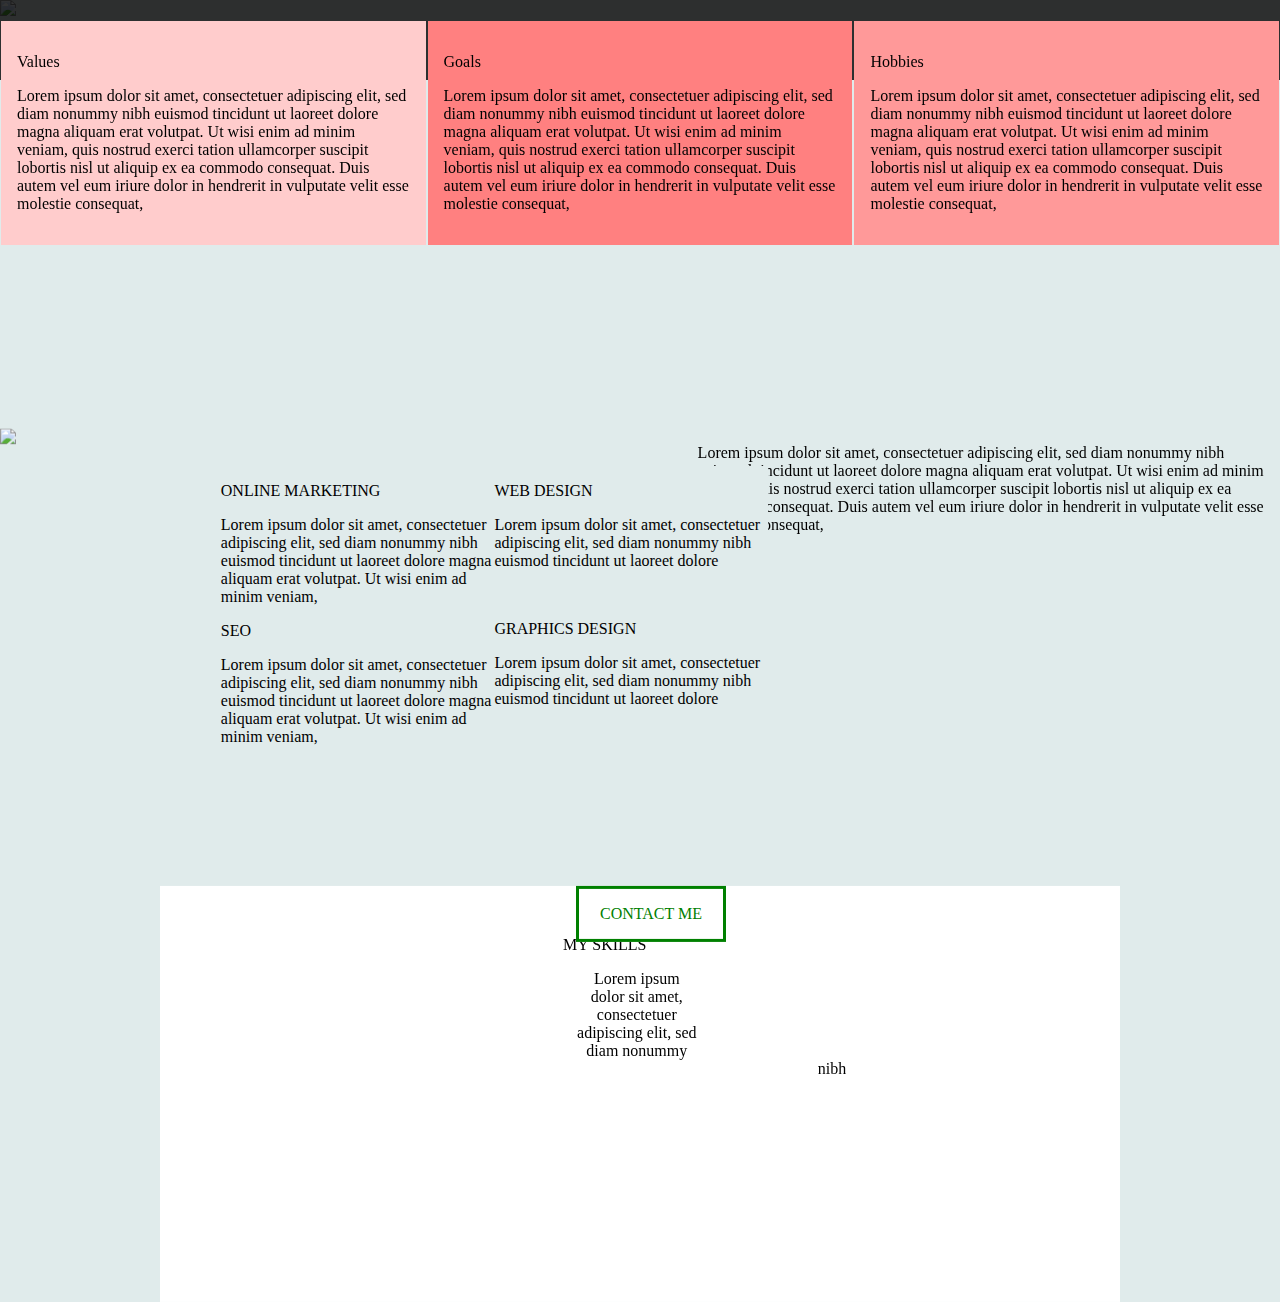
==== indes.html @ ed081b15 "saturday afternoon" ====
<!doctype html>
<html lang="en">
<head>
	<meta charset="UTF-8">
	<title>Document</title>
	<link rel="stylesheet" href="path/to/font-awesome/css/font-awesome.min.css">
 
    <link rel="stylesheet" href="../css/style.css">
    
    <link rel="stylesheet" href="https://maxcdn.bootstrapcdn.com/font-awesome/4.5.0/css/font-awesome.min.css">
    
</head>
<body>
	<body>
    
     <!--COMMENCE HEADER HERE-->
    
    <header>
        
        <!--***COMMENCE MENU BAR HERE***-->
        <div class='menu-bar'>
        <span>
            <h4>
                
            </h4>
        </span>
        
        <span id='temp'>
            
            
        </span>
        
        <span id='search'>
            <i class="fa fa-search" aria-hiden="true"></i>
            
        </span>
        <span id='menu'>
            <i class="fa fa-bars" aria-hidden="true"></i>
            
        </span>
    </div>
    
    <!--***COMMENCE BACKGROUND IMAGE***-->
    
        <div class='background-image'>
            <img src="http://i.imgur.com/BnPcdJ8.jpg">
        </div>  
    
        <div id='welcome'> 
            <p>
                <div id='city'>DEVELOPING & ENGINEERING
                    WEB DESIGNING 
                </div>
            </p>
            <P>
                <h1>
                   AAY PRODUCTION READY 
                </h1>
            </P>
        </div>
        </header>
        
        <!--***CONCLUDE HEADER***-->
        <section class='box'>
        <div class='one first'>
            
            <p>
               Values
            </p>
            <p>
               Lorem ipsum dolor sit amet, consectetuer adipiscing elit,
               sed diam nonummy nibh euismod tincidunt ut laoreet dolore
               magna aliquam erat volutpat. Ut wisi enim ad minim veniam,
               quis nostrud exerci tation ullamcorper suscipit lobortis nisl
               ut aliquip ex ea commodo consequat. Duis autem vel eum iriure
               dolor in hendrerit in vulputate velit esse molestie consequat,
            </p>
               
        </div>
        <div class='one second'>
            <p>
               Goals 
            </p> 
            <p>
                Lorem ipsum dolor sit amet, consectetuer adipiscing elit,
                sed diam nonummy nibh euismod tincidunt ut laoreet dolore
                magna aliquam erat volutpat. Ut wisi enim ad minim veniam,
                quis nostrud exerci tation ullamcorper suscipit lobortis nisl
                ut aliquip ex ea commodo consequat. Duis autem vel eum iriure
                dolor in hendrerit in vulputate velit esse molestie consequat,
                
            </p>
            
        </div>
        <div class='one third'>
            <p>
                Hobbies
            </p>
            <p>
                Lorem ipsum dolor sit amet, consectetuer adipiscing elit,
                sed diam nonummy nibh euismod tincidunt ut laoreet dolore
                magna aliquam erat volutpat. Ut wisi enim ad minim veniam,
                quis nostrud exerci tation ullamcorper suscipit lobortis nisl
                ut aliquip ex ea commodo consequat. Duis autem vel eum iriure
                dolor in hendrerit in vulputate velit esse molestie consequat,
                
            </p>
            
        </div>

    </section>
    
    <!--***END FIRST SET***-->
    
    <!--***COMMENCE MIDDLE PIC ELEMENT****-->
    
    <main>
        <span id='yoda'>
                <img src="http://i.imgur.com/jp4rdvl.jpg"></img>    
        </span>
        
        <section class='center-image-element'>
      
        <div class='top-main-text'>
            <p>
                Lorem ipsum dolor sit amet, consectetuer adipiscing elit,
                sed diam nonummy nibh euismod tincidunt ut laoreet dolore
                magna aliquam erat volutpat. Ut wisi enim ad minim veniam,
                quis nostrud exerci tation ullamcorper suscipit lobortis nisl
                ut aliquip ex ea commodo consequat. Duis autem vel eum iriure
                dolor in hendrerit in vulputate velit esse molestie consequat,
            </p>
        </div>
        <div class='web-graphic-design-text'>
            <span id='wed-design-graphic-design'>
            <p>
                WEB DESIGN
            </p>
            <p>
                Lorem ipsum dolor sit amet, consectetuer adipiscing elit,
                sed diam nonummy nibh euismod tincidunt ut laoreet dolore
              
            </p>
            <br>
            <p>
                GRAPHICS DESIGN
            </p>
            <p>
                Lorem ipsum dolor sit amet, consectetuer adipiscing elit,
                sed diam nonummy nibh euismod tincidunt ut laoreet dolore
            </p>
            </span>
            <span id='online-marketing-seo'>
            <p>
                ONLINE MARKETING 
            </p>
            <p>
                Lorem ipsum dolor sit amet, consectetuer adipiscing elit,
                sed diam nonummy nibh euismod tincidunt ut laoreet dolore
                magna aliquam erat volutpat. Ut wisi enim ad minim veniam,
            </p>
            <p>
                SEO
            </p>
            <p>
                Lorem ipsum dolor sit amet, consectetuer adipiscing elit,
                sed diam nonummy nibh euismod tincidunt ut laoreet dolore
                magna aliquam erat volutpat. Ut wisi enim ad minim veniam,
            </p>
            </span>
        </div>
        <article id='my-skills'>
            <span id='my-skills-text'>
                <p>
                    MY SKILLS
                </p>
                <p>
                    Lorem ipsum dolor sit amet, consectetuer adipiscing elit,
                    sed diam nonummy nibh 
                </p>
                <p>
            </span>
                <span id='button'>
                    CONTACT ME
                </span>
            </p>
        </article>
        
        </section>
        
    </main>
    
    <!--***COMMENCE SECOND SET OF 4***-->
    
    <!--<div class='box'>-->
    <!--    <div class='one first'>-->
    <!--        <p>-->
    <!--            ALERT-->
    <!--        </p>-->
    <!--        <p>-->
    <!--           DROUGHT RESTRICTIONS &#8211; WATERING CONDITION  -->
    <!--        </p>-->
    <!--         <p>-->
    <!--           READ MORE-->
    <!--        </p>-->
    <!--    </div>-->
    <!--    <div class='one second'>-->
    <!--        <p>-->
    <!--           ALERT-->
    <!--        </p> -->
    <!--        <p>-->
    <!--           DROUGHT RESTRICTIONS &#8211; WATERING CONDITION  -->
    <!--        </p>-->
    <!--        <p>-->
    <!--           READ MORE-->
    <!--        </p>-->
    <!--    </div>-->
    <!--    <div class='one third'>-->
    <!--        <p>-->
    <!--            ALERT-->
    <!--        </p>-->
    <!--        <p>-->
    <!--           DROUGHT RESTRICTIONS &#8211; WATERING CONDITION  -->
    <!--        </p>-->
    <!--        <p>-->
    <!--           READ MORE-->
    <!--        </p>-->
    <!--    </div>-->
    <!--    <div class='one last fourth '>-->
    <!--        <p>-->
    <!--            ALERT-->
    <!--        </p>-->
    <!--        <p>-->
    <!--           DROUGHT RESTRICTIONS &#8211; WATERING CONDITION  -->
    <!--        </p>-->
    <!--        <p>-->
    <!--           READ MORE-->
    <!--        </p>-->
    <!--    </div>-->
    <!--</div>-->
        
        
</body>
</html>
---- css/style.css ----
/****BUSINESS STYLES****/

html,body{
    
    margin:0 auto;
    width:100%;

}

body{
    
    /*background-color:rgb(82, 86, 89);*/
    margin:0 auto;
    width:100%;
    display:block;
    font-family:'avenir light';
    background-color:#e0ebeb;
    
}

#visitor-body{
    
    margin-top:4em;
    width:99.1%;
    background-color:gray;
    
}

#forecast_embed{
    
    width:2em;
    color:#fff;
}

.menu-bar{
    
    margin:0 auto;
    display:block;
    width:100%;
    height:5em;
    background-color:#000;
    opacity:0.8;
    z-index:-1;
    position:fixed;
    
}

.background-image img{
    
    margin:0 auto;
    width:100%;
    height:auto;
    display:contain;
    z-index:-2;
    position:relative;
    
    
}



h1{
    
    width:100%;
    color:#b3ff99;
    /*text-shadow:1px 1px #ffcccc;*/
    text-shadow:1px 1px #ff8080;
    transform:translateY(-7em);
    text-align:center;
    
}


/****TOP LEFT****/

h4{
   
    margin:0 auto;
    display:block;
    width:210px;
    height:3em;
    font-size:1.3em;
    float:left;
    color:#fff;
    padding:.5em;
    line-height:3em;

  /****BACKGROUND-COLOR IS PURPLE TEXT****/
  
}

.temp{
    
    margin:0 auto;
    margin-top:.5em;
    margin-left:1.2em;
    height:2.5em;
    display:block;
    float:left;
    line-height:2.8em;
    font-family:"FontAwesome";
    color:#fff;
    background-color:rgb(82, 86, 89);
    
}


.degree{
    
    padding:1px;
    font-size:.3em;
}


/****WHY DOESN'T COLOR WORK WHITE FOR FONT****/

.visitor-degree{
    
    padding:1px;
    font-size:1.3em;
    color:#fff;
    
}

.fa-sun-o{
    
    
    /*font-family:"FontAwesome" !important;*/
    padding:10px;
    width:4.1797em;
    height:5em;
    
}

/****COMMENCE-VISITOR-MAIN-SECTION****/

#vstp{
    
    margin:0 auto;
    display:block;
    width:100%;
    
}


.title-visitor{

    transform:translateY(5.14em); 
    width:100%;
    padding:1em;
    
}


.content-heading{
    
    margin:0 auto;
    transform:translateY(2em);
    font-size:1.5em;
    width:100%;
    padding:1.3em;
    background-color:blue;

}
 
#content-heading{
    
    width:90%;
    padding:.8em;
    font-size:1.2em;
    background-color:#fff;
    height:350px;
}

#content{
    
    font-size:.6em;
    
}
#city{
    
    margin:0 auto;
    display:block;
    opacity:.8;
    color:#fff;
    padding:11px;
    text-align:center;
    width:30%;
    border-radius:5px;
    box-shadow: 3px 3px 3px #888888;
    transform:translateY(-18em);
    background-color:#333300;

}
/****COMMENCE SQUARE ELEMENTS SET OF 4****/

.box{
    margin:0 auto;
    display:block;
    width:100%;
    height:auto;
    transform:translateY(-8.5em);
}

/****CLASS .ONE APPLYS TOSET-OF-8 BLOCKS****/

.one{
    
    margin:1px;
    display:inline-block;
    width:calc(92%/3);
    float:left;
    height:auto;
    padding:15px;

}

.last{
    
    float:right;
    
}

/****COMMENCE FIRST SET OF FOUR BLOCKS BACKGROUND COLOR AND PADDING****/

.first{
    
    padding:1em;
    float:left;
    background-color:#ffcccc;
}

.second{
    padding:1em;
    background-color:#ff8080;
}

.third{
    padding:1em;
    background-color:#ff9999;
    float:right;
}

/****END SET OF BOXES****/

/****COMMENCE CENTER MAIN IMAGE****/

.center-image-element{
    
    height:auto;
    display:block;
    width:100%;
    transform:translateY(4em);


}

.first-main{
    
    height:auto;
    transform:translateY(3em);
    width:calc(90%/2);
    
}

#yoda{
    
    margin:0 auto;
    float:left;
    display:inline-block;
    width:40%;
    transform:translateY(2.9em);
    
}

.top-main-text{
    
    float:right;
    width:45.5%;
    display:inline-block;
    transform:translateY(-1.1em);
    background-color:#e0ebeb;
    
}
.web-graphic-design-text{
    
    float:left;
    width:45%;
    display:block;
    transform:translateX(12em);
    background-color:#e0ebeb;
    
}
#wed-design-graphic-design{
    
    display:block;
    float:right;
    width:calc(95%/2);
     
}

#online-marketing-seo{
    
    display:block;
    float:right;
    width:calc(95%/2);
    
}

/****MY SKILLS SECTION****/

#my-skills{
    
    margin:0 auto;
    width:70%;
    padding:2em;

    display:block;
    text-align:center;
    transform:translateY(41.62em);
    background-color:#fff;
    
}

#my-skills-text{
    
transform:translateY(-11em);
display:block;
margin:0 auto;
    
    
    
}

#button{
    
    margin:0 auto;
    width:7em;
    padding:1em;
    color:green;
    border:solid 3px green;
    background-color:#fff;
    display:block;
    transform:translateY(-13em);
    float:left;

    
    
}
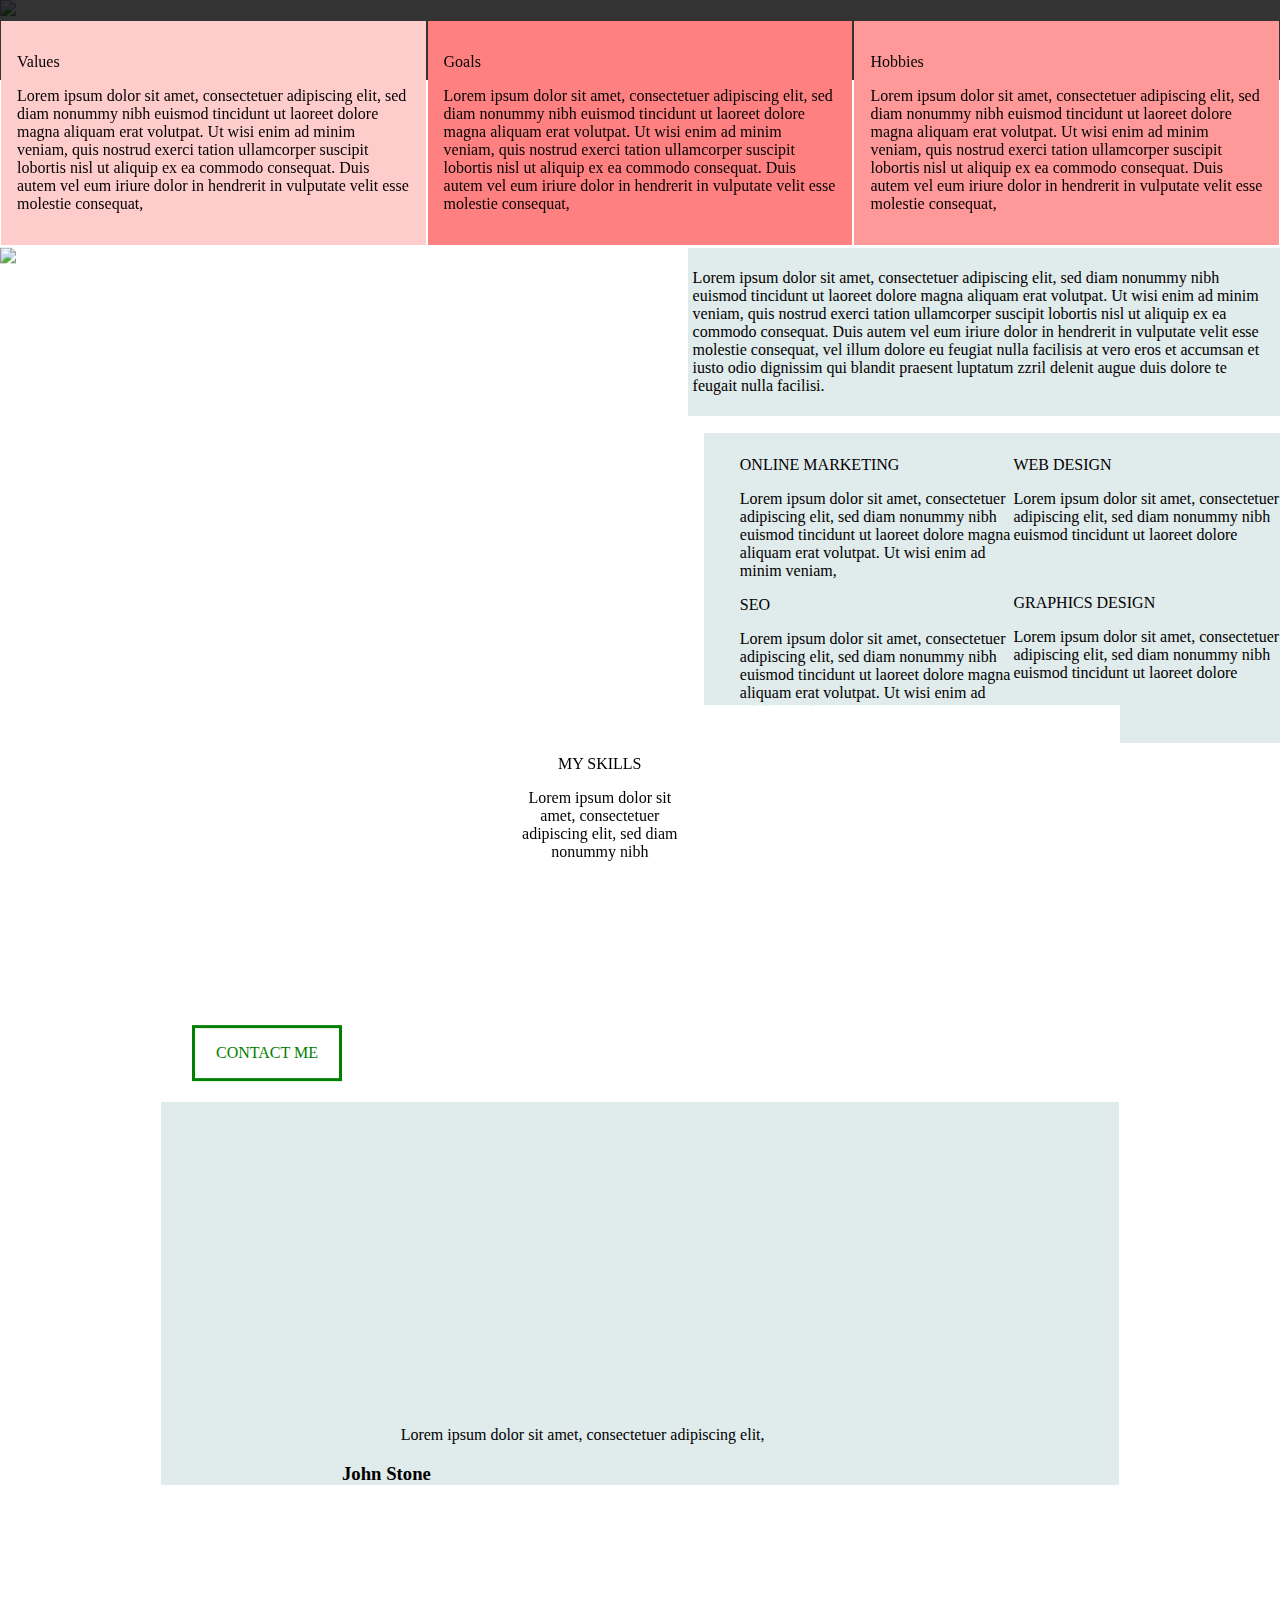
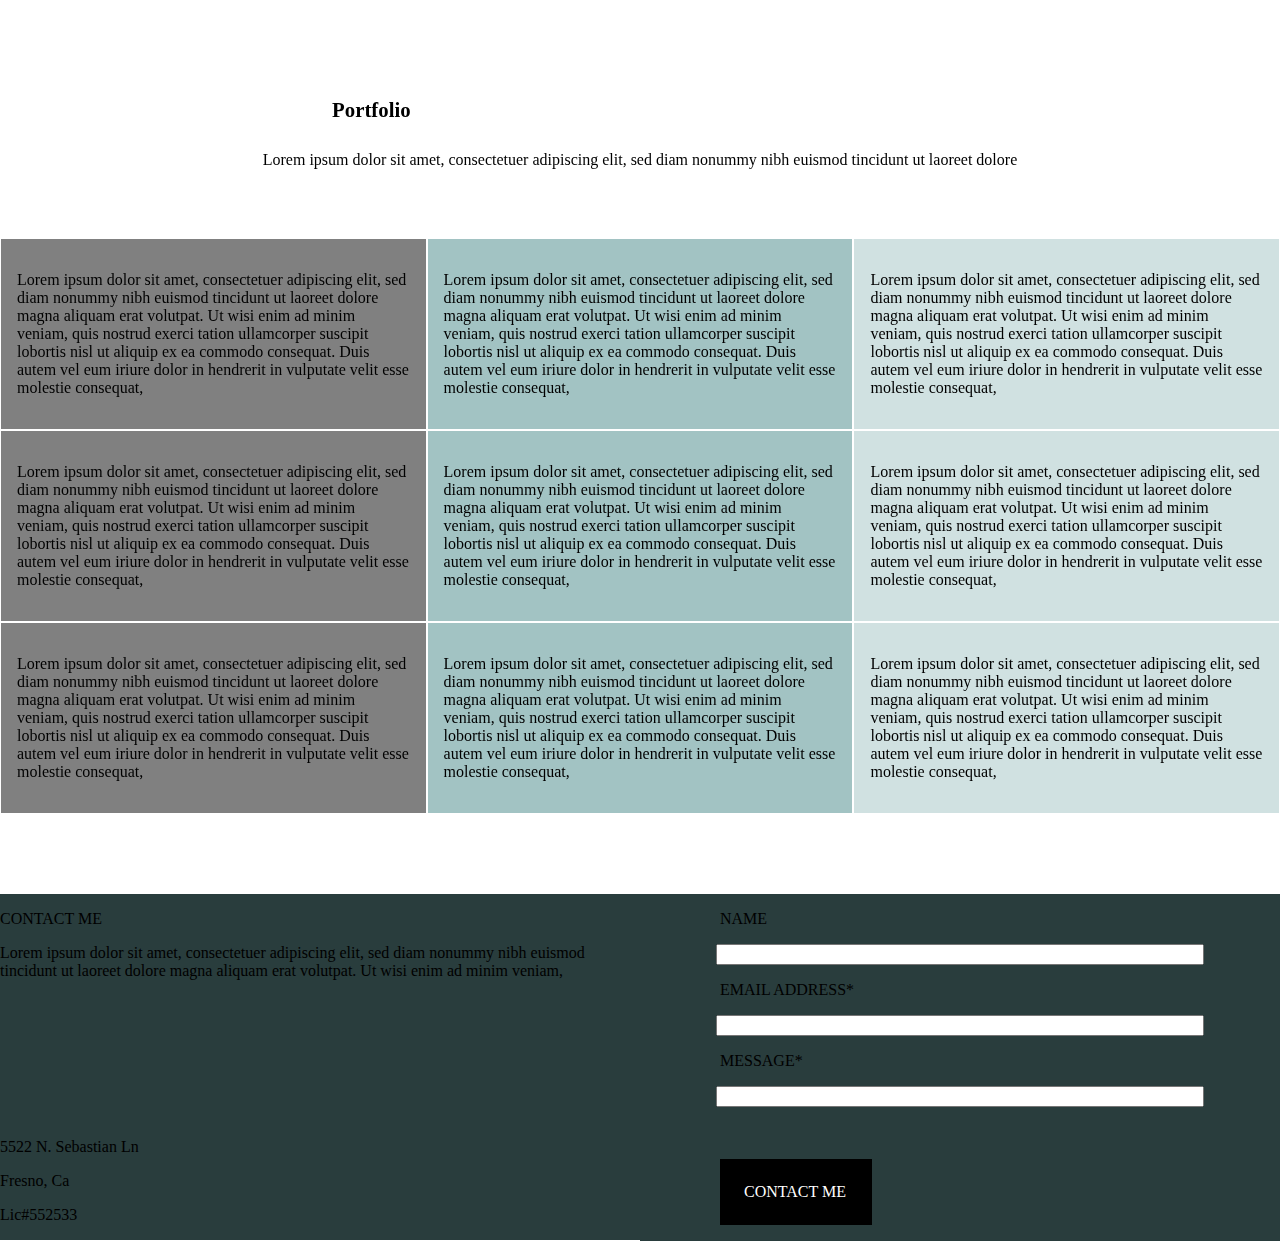
==== commit bb578c5c: "monday" ====
--- a/indes.html
+++ b/indes.html
@@ -115,11 +115,13 @@
     <!--***COMMENCE MIDDLE PIC ELEMENT****-->
     
     <main>
+        
+        
+        <section class='center-image-element'>
+            
         <span id='yoda'>
                 <img src="http://i.imgur.com/jp4rdvl.jpg"></img>    
         </span>
-        
-        <section class='center-image-element'>
       
         <div class='top-main-text'>
             <p>
@@ -129,6 +131,10 @@
                 quis nostrud exerci tation ullamcorper suscipit lobortis nisl
                 ut aliquip ex ea commodo consequat. Duis autem vel eum iriure
                 dolor in hendrerit in vulputate velit esse molestie consequat,
+                vel illum dolore eu feugiat nulla facilisis at vero eros et
+                accumsan et iusto odio dignissim qui blandit praesent luptatum
+                zzril delenit augue duis dolore te feugait nulla facilisi.
+               
             </p>
         </div>
         <div class='web-graphic-design-text'>
@@ -169,6 +175,7 @@
             </p>
             </span>
         </div>
+        
         <article id='my-skills'>
             <span id='my-skills-text'>
                 <p>
@@ -185,62 +192,248 @@
                 </span>
             </p>
         </article>
+        <article id='beneath-contact-me'>
+            <div id='beneath-contact-text'>
+                <p>
+                    Lorem ipsum dolor sit amet, consectetuer adipiscing elit,
+                </p>
+            <h3>
+                John Stone
+            </h3>
+            </div>
+
+        </article>
         
         </section>
         
+        <!--***COMMENCE PORTFOLIO SECTION***-->
+        
+        <section id='portfolio-section'>
+            
+            <article id='portfolio-article'>
+                <h4>
+                    Portfolio
+                </h4>
+                <p>
+                    Lorem ipsum dolor sit amet, consectetuer adipiscing elit,
+                    sed diam nonummy nibh euismod tincidunt ut laoreet dolore
+                   
+                </p>
+            </article>
+        
+        </section>
+        
     </main>
     
-    <!--***COMMENCE SECOND SET OF 4***-->
-    
-    <!--<div class='box'>-->
-    <!--    <div class='one first'>-->
-    <!--        <p>-->
-    <!--            ALERT-->
-    <!--        </p>-->
-    <!--        <p>-->
-    <!--           DROUGHT RESTRICTIONS &#8211; WATERING CONDITION  -->
-    <!--        </p>-->
-    <!--         <p>-->
-    <!--           READ MORE-->
-    <!--        </p>-->
-    <!--    </div>-->
-    <!--    <div class='one second'>-->
-    <!--        <p>-->
-    <!--           ALERT-->
-    <!--        </p> -->
-    <!--        <p>-->
-    <!--           DROUGHT RESTRICTIONS &#8211; WATERING CONDITION  -->
-    <!--        </p>-->
-    <!--        <p>-->
-    <!--           READ MORE-->
-    <!--        </p>-->
-    <!--    </div>-->
-    <!--    <div class='one third'>-->
-    <!--        <p>-->
-    <!--            ALERT-->
-    <!--        </p>-->
-    <!--        <p>-->
-    <!--           DROUGHT RESTRICTIONS &#8211; WATERING CONDITION  -->
-    <!--        </p>-->
-    <!--        <p>-->
-    <!--           READ MORE-->
-    <!--        </p>-->
-    <!--    </div>-->
-    <!--    <div class='one last fourth '>-->
-    <!--        <p>-->
-    <!--            ALERT-->
-    <!--        </p>-->
-    <!--        <p>-->
-    <!--           DROUGHT RESTRICTIONS &#8211; WATERING CONDITION  -->
-    <!--        </p>-->
-    <!--        <p>-->
-    <!--           READ MORE-->
-    <!--        </p>-->
-    <!--    </div>-->
-    <!--</div>-->
+    <section class='box under-portfolio'>
+        
+        
+        <!--*****possiblly use set-of-nine for spacing boxes*****-->
+        
+        <div class='set-of-nine'>
+        <div class='one first portfolio-first'>
+            
+            <p>
+               
+            </p>
+            <p>
+               Lorem ipsum dolor sit amet, consectetuer adipiscing elit,
+               sed diam nonummy nibh euismod tincidunt ut laoreet dolore
+               magna aliquam erat volutpat. Ut wisi enim ad minim veniam,
+               quis nostrud exerci tation ullamcorper suscipit lobortis nisl
+               ut aliquip ex ea commodo consequat. Duis autem vel eum iriure
+               dolor in hendrerit in vulputate velit esse molestie consequat,
+               
+            </p>
+               
+        </div>
+        <div class='one second portfolio-second'>
+            <p>
+              
+            </p> 
+            <p>
+                Lorem ipsum dolor sit amet, consectetuer adipiscing elit,
+                sed diam nonummy nibh euismod tincidunt ut laoreet dolore
+                magna aliquam erat volutpat. Ut wisi enim ad minim veniam,
+                quis nostrud exerci tation ullamcorper suscipit lobortis nisl
+                ut aliquip ex ea commodo consequat. Duis autem vel eum iriure
+                dolor in hendrerit in vulputate velit esse molestie consequat,
+                
+            </p>
+            
+        </div>
+        <div class='one third portfolio-third'>
+            <p>
+            </p>
+            <p>
+                Lorem ipsum dolor sit amet, consectetuer adipiscing elit,
+                sed diam nonummy nibh euismod tincidunt ut laoreet dolore
+                magna aliquam erat volutpat. Ut wisi enim ad minim veniam,
+                quis nostrud exerci tation ullamcorper suscipit lobortis nisl
+                ut aliquip ex ea commodo consequat. Duis autem vel eum iriure
+                dolor in hendrerit in vulputate velit esse molestie consequat,
+                
+            </p>
+            
+        </div>
+        </div>
+        <!--***SECOND SET UNDER PORTFOLIO***-->
+        <div class='one first portfolio-first'>
+            
+            <p>
+            </p>
+            <p>
+               Lorem ipsum dolor sit amet, consectetuer adipiscing elit,
+               sed diam nonummy nibh euismod tincidunt ut laoreet dolore
+               magna aliquam erat volutpat. Ut wisi enim ad minim veniam,
+               quis nostrud exerci tation ullamcorper suscipit lobortis nisl
+               ut aliquip ex ea commodo consequat. Duis autem vel eum iriure
+               dolor in hendrerit in vulputate velit esse molestie consequat,
+            </p>
+               
+        </div>
+        <div class='one second portfolio-second'>
+            <p>
+            </p> 
+            <p>
+                Lorem ipsum dolor sit amet, consectetuer adipiscing elit,
+                sed diam nonummy nibh euismod tincidunt ut laoreet dolore
+                magna aliquam erat volutpat. Ut wisi enim ad minim veniam,
+                quis nostrud exerci tation ullamcorper suscipit lobortis nisl
+                ut aliquip ex ea commodo consequat. Duis autem vel eum iriure
+                dolor in hendrerit in vulputate velit esse molestie consequat,
+                
+            </p>
+            
+        </div>
+        <div class='one third portfolio-third'>
+            <p>
+            </p>
+            <p>
+                Lorem ipsum dolor sit amet, consectetuer adipiscing elit,
+                sed diam nonummy nibh euismod tincidunt ut laoreet dolore
+                magna aliquam erat volutpat. Ut wisi enim ad minim veniam,
+                quis nostrud exerci tation ullamcorper suscipit lobortis nisl
+                ut aliquip ex ea commodo consequat. Duis autem vel eum iriure
+                dolor in hendrerit in vulputate velit esse molestie consequat,
+                
+            </p>
+            
+        </div>
+        <!--***THIRD SET UNDER PORTFOLIO***-->
+        <div class='one first portfolio-first'>
+            
+            <p>
+            </p>
+            <p>
+               Lorem ipsum dolor sit amet, consectetuer adipiscing elit,
+               sed diam nonummy nibh euismod tincidunt ut laoreet dolore
+               magna aliquam erat volutpat. Ut wisi enim ad minim veniam,
+               quis nostrud exerci tation ullamcorper suscipit lobortis nisl
+               ut aliquip ex ea commodo consequat. Duis autem vel eum iriure
+               dolor in hendrerit in vulputate velit esse molestie consequat,
+            </p>
+               
+        </div>
+        <div class='one second portfolio-second'>
+            <p>
+            </p> 
+            <p>
+                Lorem ipsum dolor sit amet, consectetuer adipiscing elit,
+                sed diam nonummy nibh euismod tincidunt ut laoreet dolore
+                magna aliquam erat volutpat. Ut wisi enim ad minim veniam,
+                quis nostrud exerci tation ullamcorper suscipit lobortis nisl
+                ut aliquip ex ea commodo consequat. Duis autem vel eum iriure
+                dolor in hendrerit in vulputate velit esse molestie consequat,
+                
+            </p>
+            
+        </div>
+        <div class='one third portfolio-third'>
+            <p>
+            </p>
+            <p>
+                Lorem ipsum dolor sit amet, consectetuer adipiscing elit,
+                sed diam nonummy nibh euismod tincidunt ut laoreet dolore
+                magna aliquam erat volutpat. Ut wisi enim ad minim veniam,
+                quis nostrud exerci tation ullamcorper suscipit lobortis nisl
+                ut aliquip ex ea commodo consequat. Duis autem vel eum iriure
+                dolor in hendrerit in vulputate velit esse molestie consequat,
+                
+            </p>
+            
+        </div>
+        <article id="contact-me-section">
+            <div id='left-contact-me-element'>
+                <p>
+                    CONTACT ME
+                </p>
+                <p>
+                    Lorem ipsum dolor sit amet, consectetuer adipiscing elit,
+                    sed diam nonummy nibh euismod tincidunt ut laoreet dolore
+                    magna aliquam erat volutpat. Ut wisi enim ad minim veniam,
+                </p>
+                <br>
+                <br>
+                <br>
+                <br>
+                <br>
+                <br>
+                <br>
+                <p>
+                    5522 N. Sebastian Ln
+                </p>
+                <p>
+                    Fresno, Ca
+                </p>
+                <p>
+                    Lic#552533
+                </p>
+            </div>
+            <div id='right-contact-me-element'>
+                <p>
+                    NAME
+                </p>
+                <input type="text" name=""/> 
+                <br>
+                <p>
+                    EMAIL ADDRESS*
+                </p>
+                <input type="text" name=""/>
+                <br>
+                <p>
+                    MESSAGE*
+                </p>
+                <input type="text" name=""/>
+                <br>
+                <br>
+                <br>
+                <p id='me-button'>
+                    CONTACT ME
+                </p>
+            </div>
+        </article>
+    </section>
+    
+    
         
         
 </body>
 </html>
 
 
+<!--            <div>-->
+<!--                 Do not change the code! -->
+<!--<a id="foxyform_embed_link_793380" href="http://www.foxyform.com/">foxyform</a>-->
+<!--<span id='foxyform'>-->
+<!--<script type="text/javascript">-->
+<!--(function(d, t){-->
+<!--   var g = d.createElement(t),-->
+<!--       s = d.getElementsByTagName(t)[0];-->
+<!--   g.src = "http://www.foxyform.com/js.php?id=793380&sec_hash=58ce93a5fc5&width=350px";-->
+<!--   s.parentNode.insertBefore(g, s);-->
+<!--}(document, "script"));-->
+<!--</script>-->
+<!--</span>-->
+<!-- Do not change the code! -->
+<!--            </div>-->--- a/css/style.css
+++ b/css/style.css
@@ -14,7 +14,7 @@
     width:100%;
     display:block;
     font-family:'avenir light';
-    background-color:#e0ebeb;
+    background-color:#fff;
     
 }
 
@@ -250,7 +250,7 @@
     height:auto;
     display:block;
     width:100%;
-    transform:translateY(4em);
+    transform:translateY(-7.3em);
 
 
 }
@@ -269,28 +269,35 @@
     float:left;
     display:inline-block;
     width:40%;
-    transform:translateY(2.9em);
+    height:200px;
+    transform:translateY(-1.1em);
     
 }
 
 .top-main-text{
     
+    margin:0 auto;
     float:right;
     width:45.5%;
     display:inline-block;
+    padding:5px;
     transform:translateY(-1.1em);
     background-color:#e0ebeb;
     
 }
+
 .web-graphic-design-text{
     
+    margin:0 auto;
     float:left;
     width:45%;
+    padding:7px;
     display:block;
     transform:translateX(12em);
     background-color:#e0ebeb;
     
 }
+
 #wed-design-graphic-design{
     
     display:block;
@@ -314,7 +321,6 @@
     margin:0 auto;
     width:70%;
     padding:2em;
-
     display:block;
     text-align:center;
     transform:translateY(41.62em);
@@ -340,14 +346,132 @@
     color:green;
     border:solid 3px green;
     background-color:#fff;
-    display:block;
     transform:translateY(-13em);
     float:left;
-
-    
-    
-}
-
-
-
-
+}
+
+#beneath-contact-me{
+    
+    margin:0 auto;
+    display:block;
+    width:74.8%;
+    transform:translateY(42.7em);
+    background-color:#e0ebeb;
+
+}
+
+#beneath-contact-text p{
+    
+  margin:0 auto;
+  display:block;
+  color:#000;
+  width:50%;
+  
+}
+
+h4{
+    
+    color:#000;
+    display:block;
+    margin:0 auto;
+    
+}
+
+#portfolio-section{
+    
+    margin:0 auto;
+    display:block;
+    transform:translateY(45.7em);
+    background-color:gray;
+
+}
+
+#portfolio-article{
+    
+    margin:0 auto;
+    display:block;
+    text-align:center;
+    width:60%;
+    height:auto;
+
+}
+
+#portfolio-article p{
+    
+    margin:0 auto;
+    display:block;
+    text-align:center;
+    width:100%;
+    float:left;
+
+}
+
+/****CONTACT ME SECTION****/
+
+#contact-me-section{
+    
+    width:100%;
+    display:block;
+    transform:translateY(5em);
+
+}
+input{
+    
+    width:75%;
+    
+}
+#left-contact-me-element{
+    
+    float:left;
+    width:50%;
+    background-color:#293d3d;
+    
+    
+}
+#right-contact-me-element{
+    
+    float:left;
+    width:50%;
+    text-align:center;
+    margin:2em;
+    display:block;
+    margin:0 auto;
+    background-color:#293d3d;
+    
+    
+}
+#right-contact-me-element p{
+    
+text-align:left;
+transform:translateX(5em);
+    
+}
+#me-button{
+    
+    color:#fff;
+    padding:1.5em;
+    width:6.5em;
+    background-color:#000;
+    
+    
+}
+.under-portfolio{
+    
+    margin:0 auto;
+    display:block;
+    width:100%;
+    transform:translateY(50em);
+}
+.portfolio-first{
+
+    background-color:gray;
+}
+.portfolio-second{
+    
+    background-color:#a2c3c3;
+}
+.portfolio-third{
+    
+    background-color:#d0e1e1;
+}
+
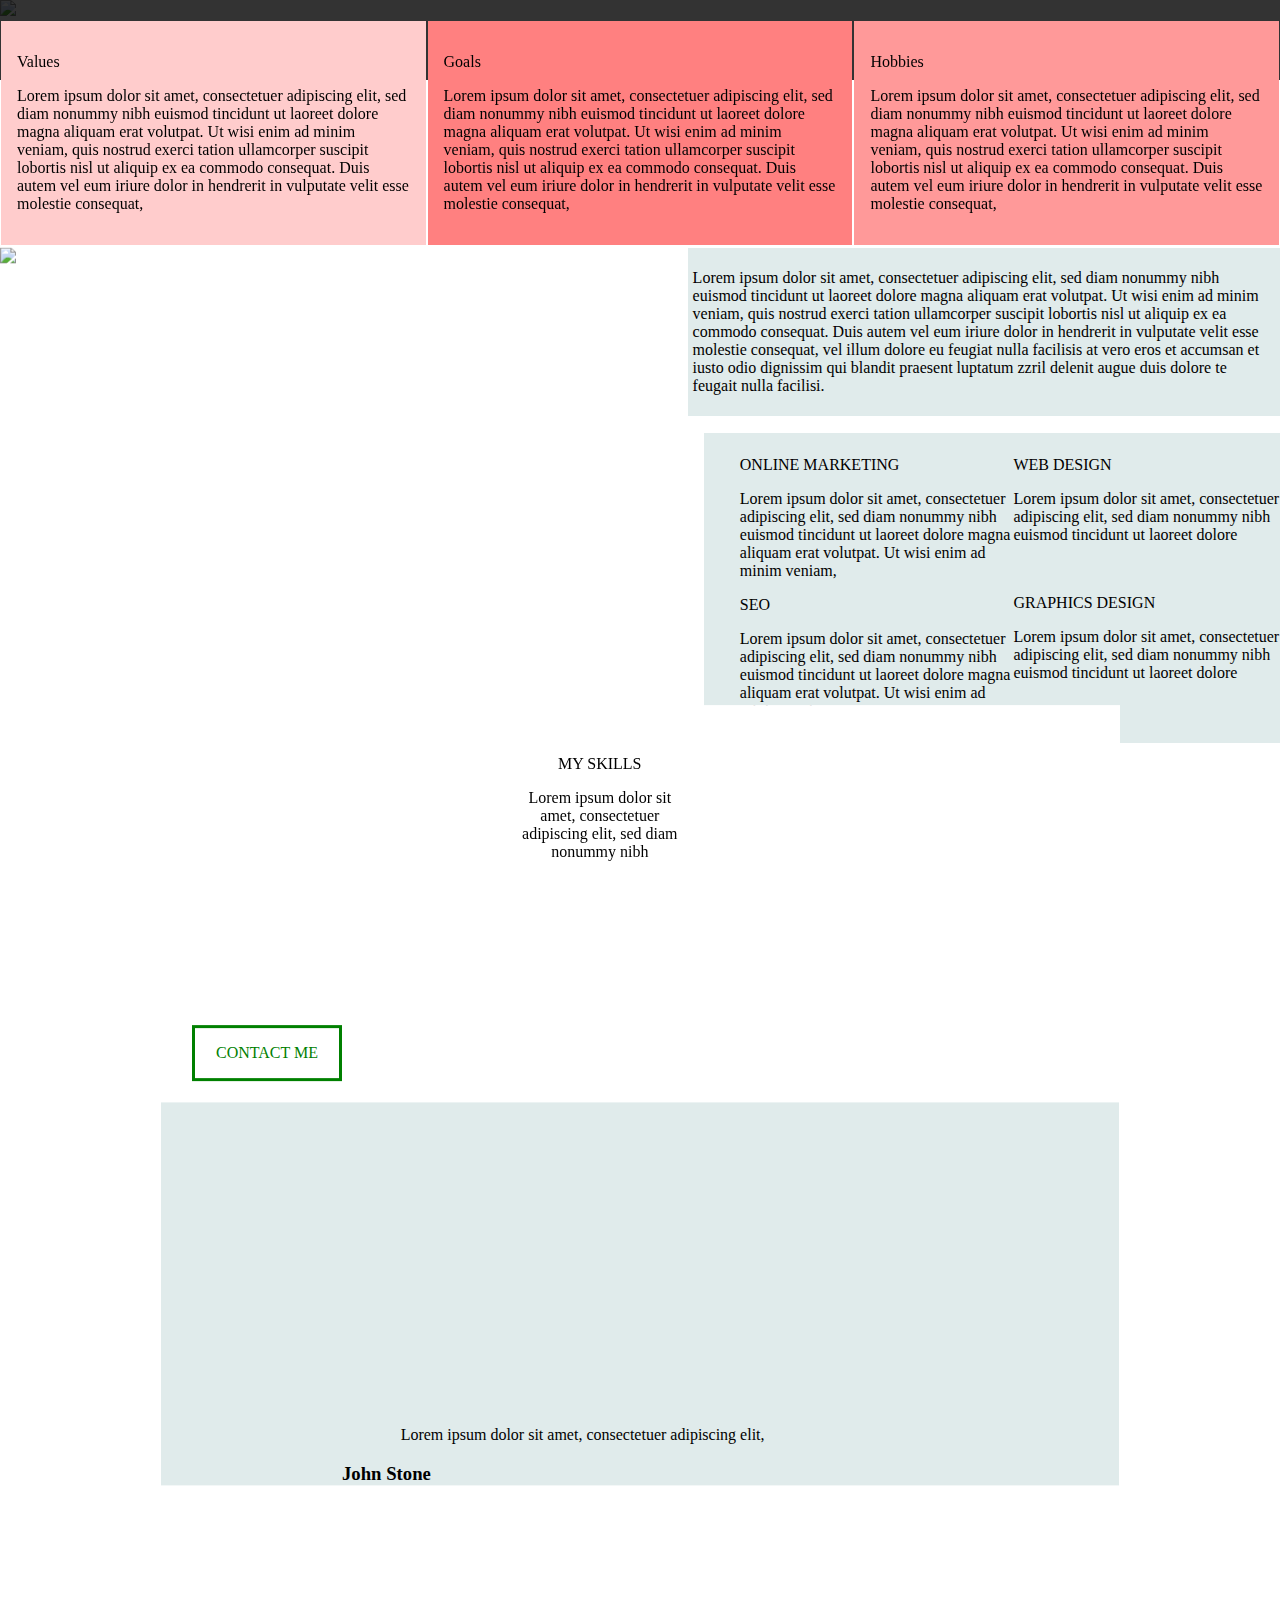
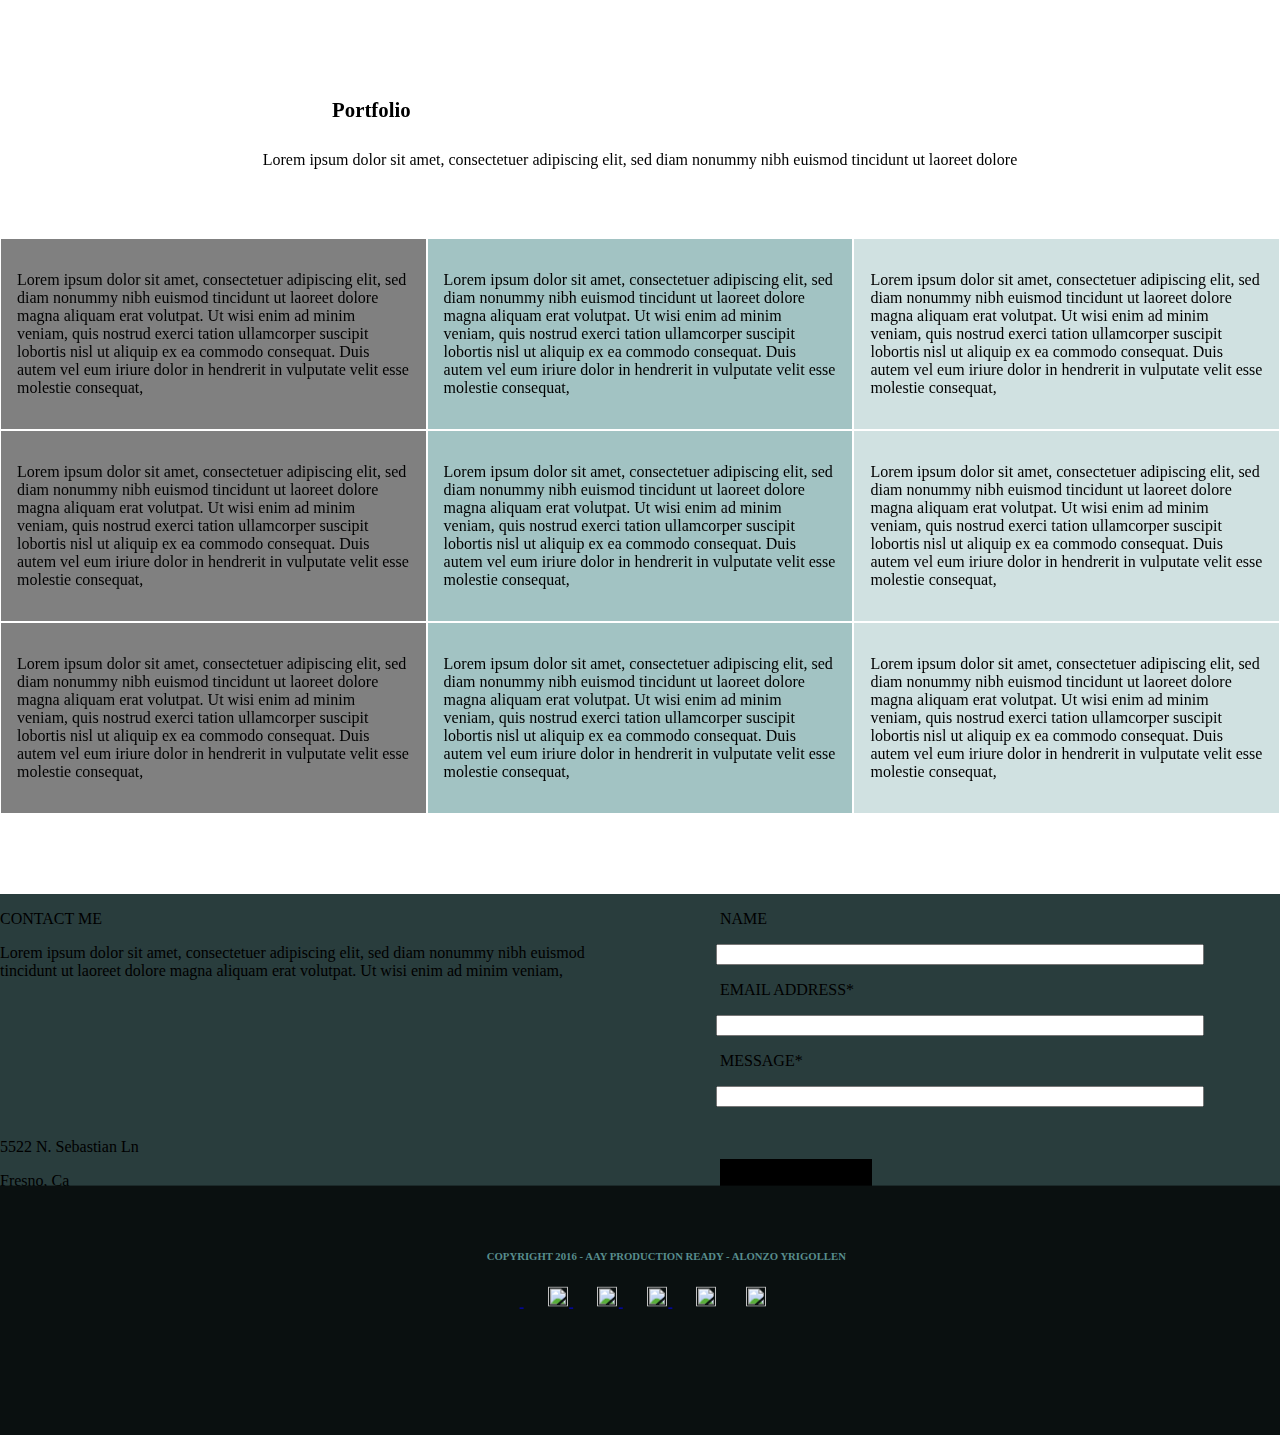
==== commit d1a26f0b: "monday afternoon" ====
--- a/indes.html
+++ b/indes.html
@@ -415,6 +415,55 @@
         </article>
     </section>
     
+    <!--***COMMENCE FOOTER HERE***-->
+    <!--***COMMENCE FOOTER***-->
+    
+    <footer>
+
+        <div class='map-site social'>
+            <h6>
+                <span id='aay'>
+                    COPYRIGHT 2016 - AAY PRODUCTION READY - ALONZO YRIGOLLEN
+                </span>
+            </h6>
+        
+                <div class='icon'>
+            
+                    <a href='https://www.facebook.com/'>
+                        <span class='img'>
+                            <img src='http://i.imgur.com/0EflCb5.png'>
+                        </span>
+                    </a>
+        
+                    <a href='https://twitter.com/'>
+                        <span class='img'>
+                            <img src="http://i.imgur.com/RY0mmF3.png">
+                        </span>
+                    </a>
+                
+                    <a href='https://www.youtube.com'>
+                        <span class='img'>
+                            <img src="http://i.imgur.com/M5RDDGk.png">
+                        </span>
+                    </a>
+
+                    <a href='https://www.instagram.com/?hl=en'>
+                        <span class='img'>
+                            <img src="http://i.imgur.com/sPrPf1C.png">
+                        </span>
+                    </a>
+                
+                    <a href='https://www.tumblr.com/'>
+                        <span class='img'>
+                            <img src="http://i.imgur.com/e2OaZhO.png">
+                        </span>
+                    </a>
+                
+                </div>
+            
+        </div>
+        
+    </footer>
     
         
         
--- a/css/style.css
+++ b/css/style.css
@@ -475,3 +475,58 @@
     background-color:#d0e1e1;
 }
 
+/****COMMENCE-PARENT-FOOTER****/
+
+
+
+/****LEFT OFF HERE ON 6/21****/
+
+
+footer{
+    
+    margin:0 auto;
+    display:block;
+    color:#588d8d;
+    width:100%;
+    height:250px;
+    transform:translateY(115.1em);
+    background-color:#0a1010;
+   
+}
+
+/****COMMENCE ICON IMAGE SIZE****/
+
+.img img{
+    width:20px;
+    height:20px;
+    transform:translateX(3em);
+
+}
+
+.social{
+    display:block;
+    margin:0 auto;
+    width:100%;
+    transform:translateY(4em);
+
+}
+
+
+/****COMMENCE ICON STYLE****/
+
+
+.icon a{
+    
+    margin:0 auto;
+    diplay:block;
+    padding:.8em;
+
+}
+
+
+
+/****CONCLUDE ICON STYLE****/
+
+
+
+/****COMMENCE FOOTER HERE****/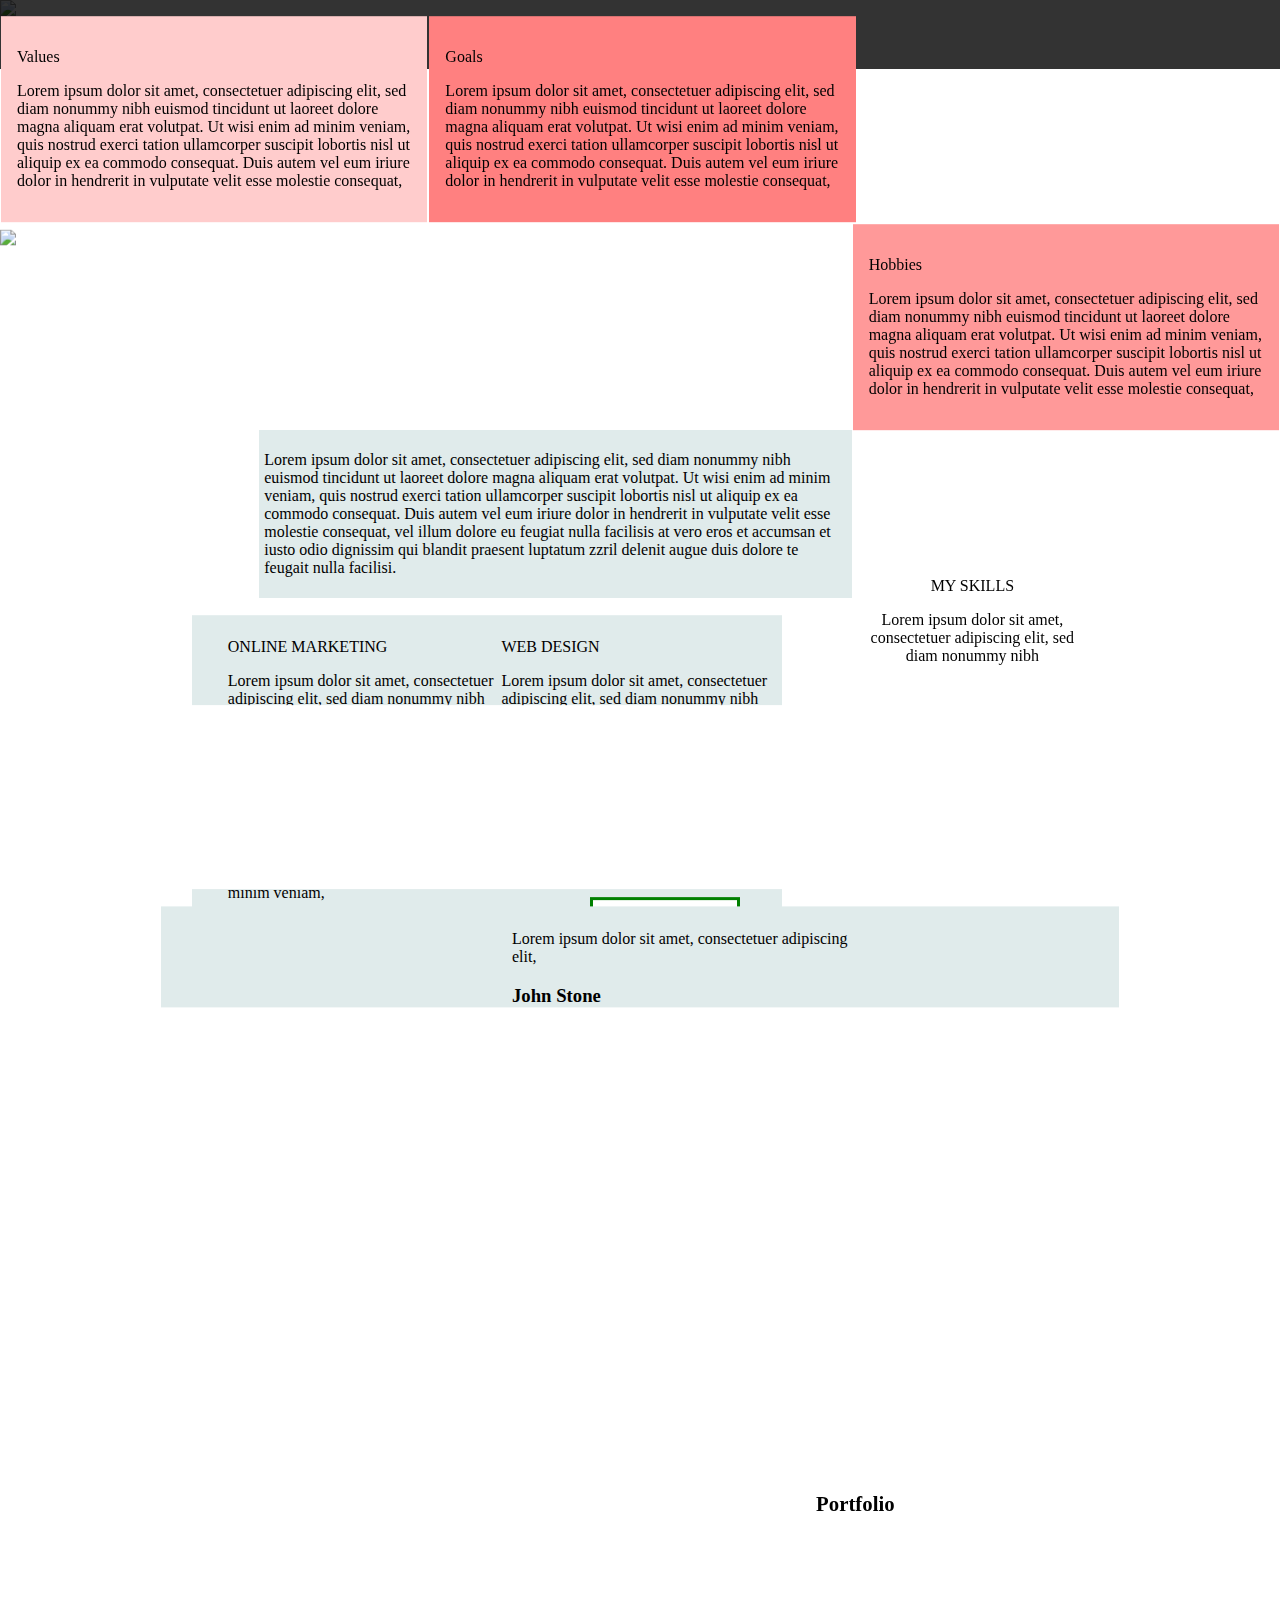
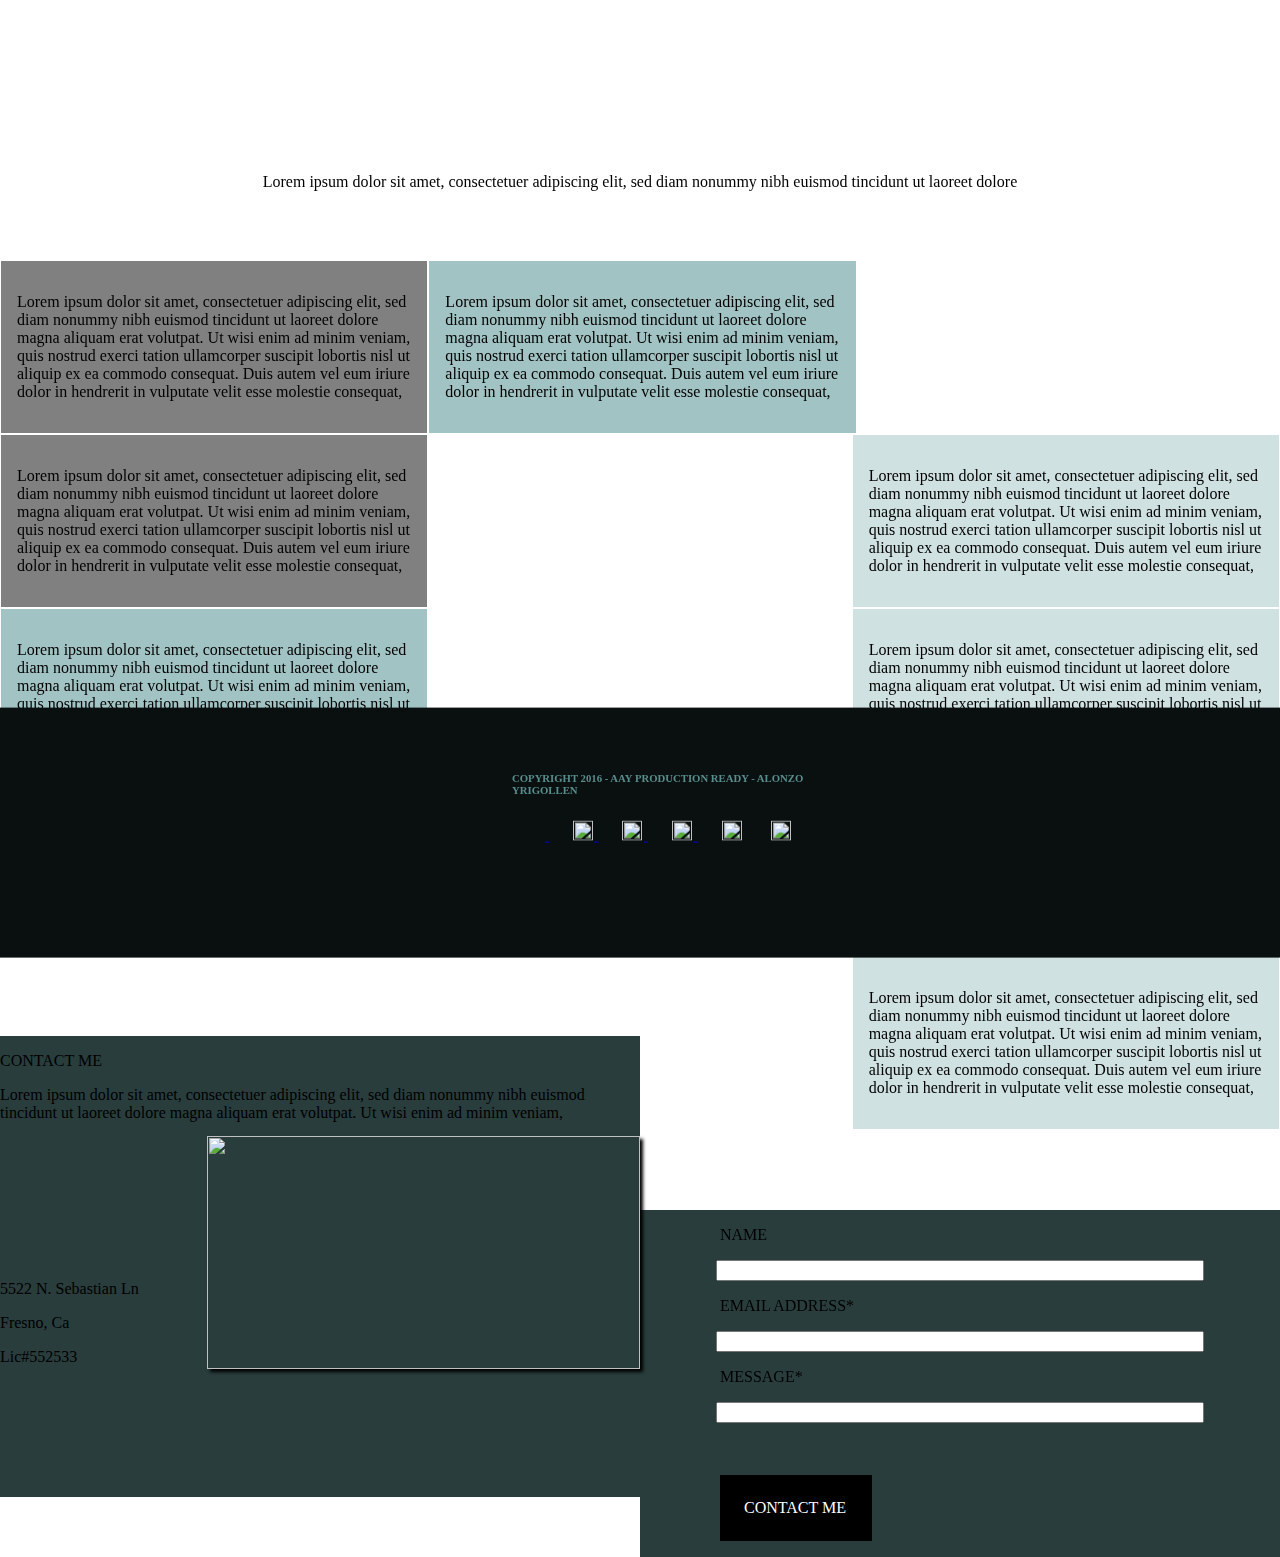
==== commit 4a8b02a3: "tuesday" ====
--- a/indes.html
+++ b/indes.html
@@ -9,6 +9,10 @@
     
     <link rel="stylesheet" href="https://maxcdn.bootstrapcdn.com/font-awesome/4.5.0/css/font-awesome.min.css">
     
+    <link rel="icon" type="image/png" href="http://i.imgur.com/x89Eqyq.png">
+    
+    <meta name='viewport'content='width=device-width, initial-scale=1.0'>
+    
 </head>
 <body>
 	<body>
@@ -19,17 +23,7 @@
         
         <!--***COMMENCE MENU BAR HERE***-->
         <div class='menu-bar'>
-        <span>
-            <h4>
-                
-            </h4>
-        </span>
-        
-        <span id='temp'>
-            
-            
-        </span>
-        
+     
         <span id='search'>
             <i class="fa fa-search" aria-hiden="true"></i>
             
@@ -43,20 +37,21 @@
     <!--***COMMENCE BACKGROUND IMAGE***-->
     
         <div class='background-image'>
-            <img src="http://i.imgur.com/BnPcdJ8.jpg">
+            <img src="http://i.imgur.com/2ukoWZB.jpg"></img>
+            <!--<img src="http://i.imgur.com/x89Eqyq.png">-->
         </div>  
     
         <div id='welcome'> 
             <p>
-                <div id='city'>DEVELOPING & ENGINEERING
-                    WEB DESIGNING 
+                <div id='city'>
+                    DESIGN &amp; ENGINEERING WEB APPLICATIONS
                 </div>
             </p>
-            <P>
+            <p>
                 <h1>
                    AAY PRODUCTION READY 
                 </h1>
-            </P>
+            </p>
         </div>
         </header>
         
@@ -380,6 +375,9 @@
                 <br>
                 <br>
                 <br>
+                <span id='card'>
+                    <img src="http://i.imgur.com/EnfS4bY.jpg"></img>
+                </span>
                 <p>
                     5522 N. Sebastian Ln
                 </p>
@@ -415,7 +413,6 @@
         </article>
     </section>
     
-    <!--***COMMENCE FOOTER HERE***-->
     <!--***COMMENCE FOOTER***-->
     
     <footer>
--- a/css/style.css
+++ b/css/style.css
@@ -37,7 +37,7 @@
     margin:0 auto;
     display:block;
     width:100%;
-    height:5em;
+    height:4.3em;
     background-color:#000;
     opacity:0.8;
     z-index:-1;
@@ -181,15 +181,16 @@
     
     margin:0 auto;
     display:block;
-    opacity:.8;
-    color:#fff;
+    /*opacity:.3;*/
+    color:#000;
     padding:11px;
     text-align:center;
     width:30%;
     border-radius:5px;
+    text-shadow:.5px .5px .5px #dfff80;
     box-shadow: 3px 3px 3px #888888;
     transform:translateY(-18em);
-    background-color:#333300;
+    background-color:#000;
 
 }
 /****COMMENCE SQUARE ELEMENTS SET OF 4****/
@@ -199,7 +200,7 @@
     display:block;
     width:100%;
     height:auto;
-    transform:translateY(-8.5em);
+    transform:translateY(-8.8em);
 }
 
 /****CLASS .ONE APPLYS TOSET-OF-8 BLOCKS****/
@@ -208,7 +209,7 @@
     
     margin:1px;
     display:inline-block;
-    width:calc(92%/3);
+    width:calc(92.43%/3);
     float:left;
     height:auto;
     padding:15px;
@@ -267,7 +268,7 @@
     
     margin:0 auto;
     float:left;
-    display:inline-block;
+    display:contain;
     width:40%;
     height:200px;
     transform:translateY(-1.1em);
@@ -415,6 +416,15 @@
     transform:translateY(5em);
 
 }
+#card img{
+    margin:0 auto;
+    display:block;
+    box-shadow: 3.3px 3.3px 3.3px #000000;
+    width:433px;
+    height:233px;
+    float:right;
+    transform:translateY(-8em);
+}
 input{
     
     width:75%;
@@ -525,8 +535,26 @@
 
 
 
+
 /****CONCLUDE ICON STYLE****/
 
 
 
-/****COMMENCE FOOTER HERE****/+/****COMMENCE FOOTER HERE****/
+
+
+@media screen and (max-width:1055px){
+   
+   .box{ 
+    width:100%;
+   }
+}
+
+
+
+
+
+
+
+
+
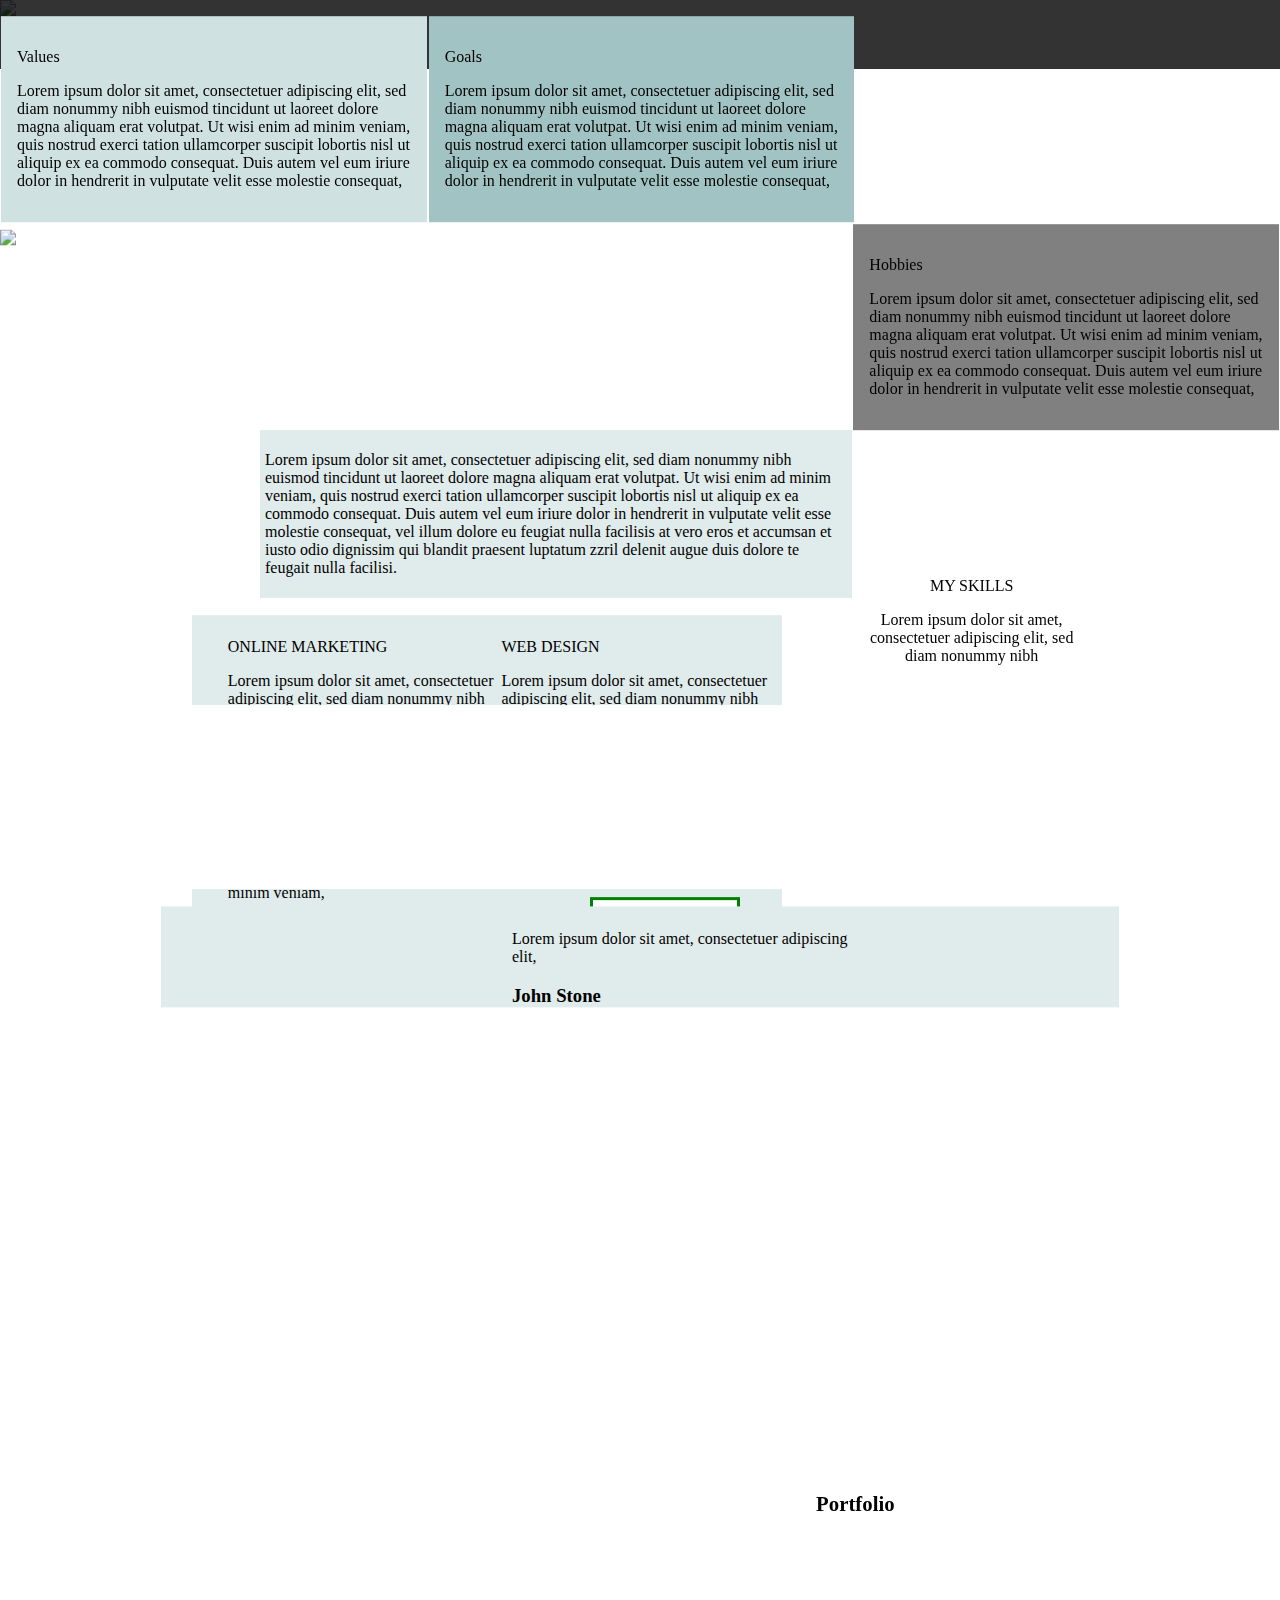
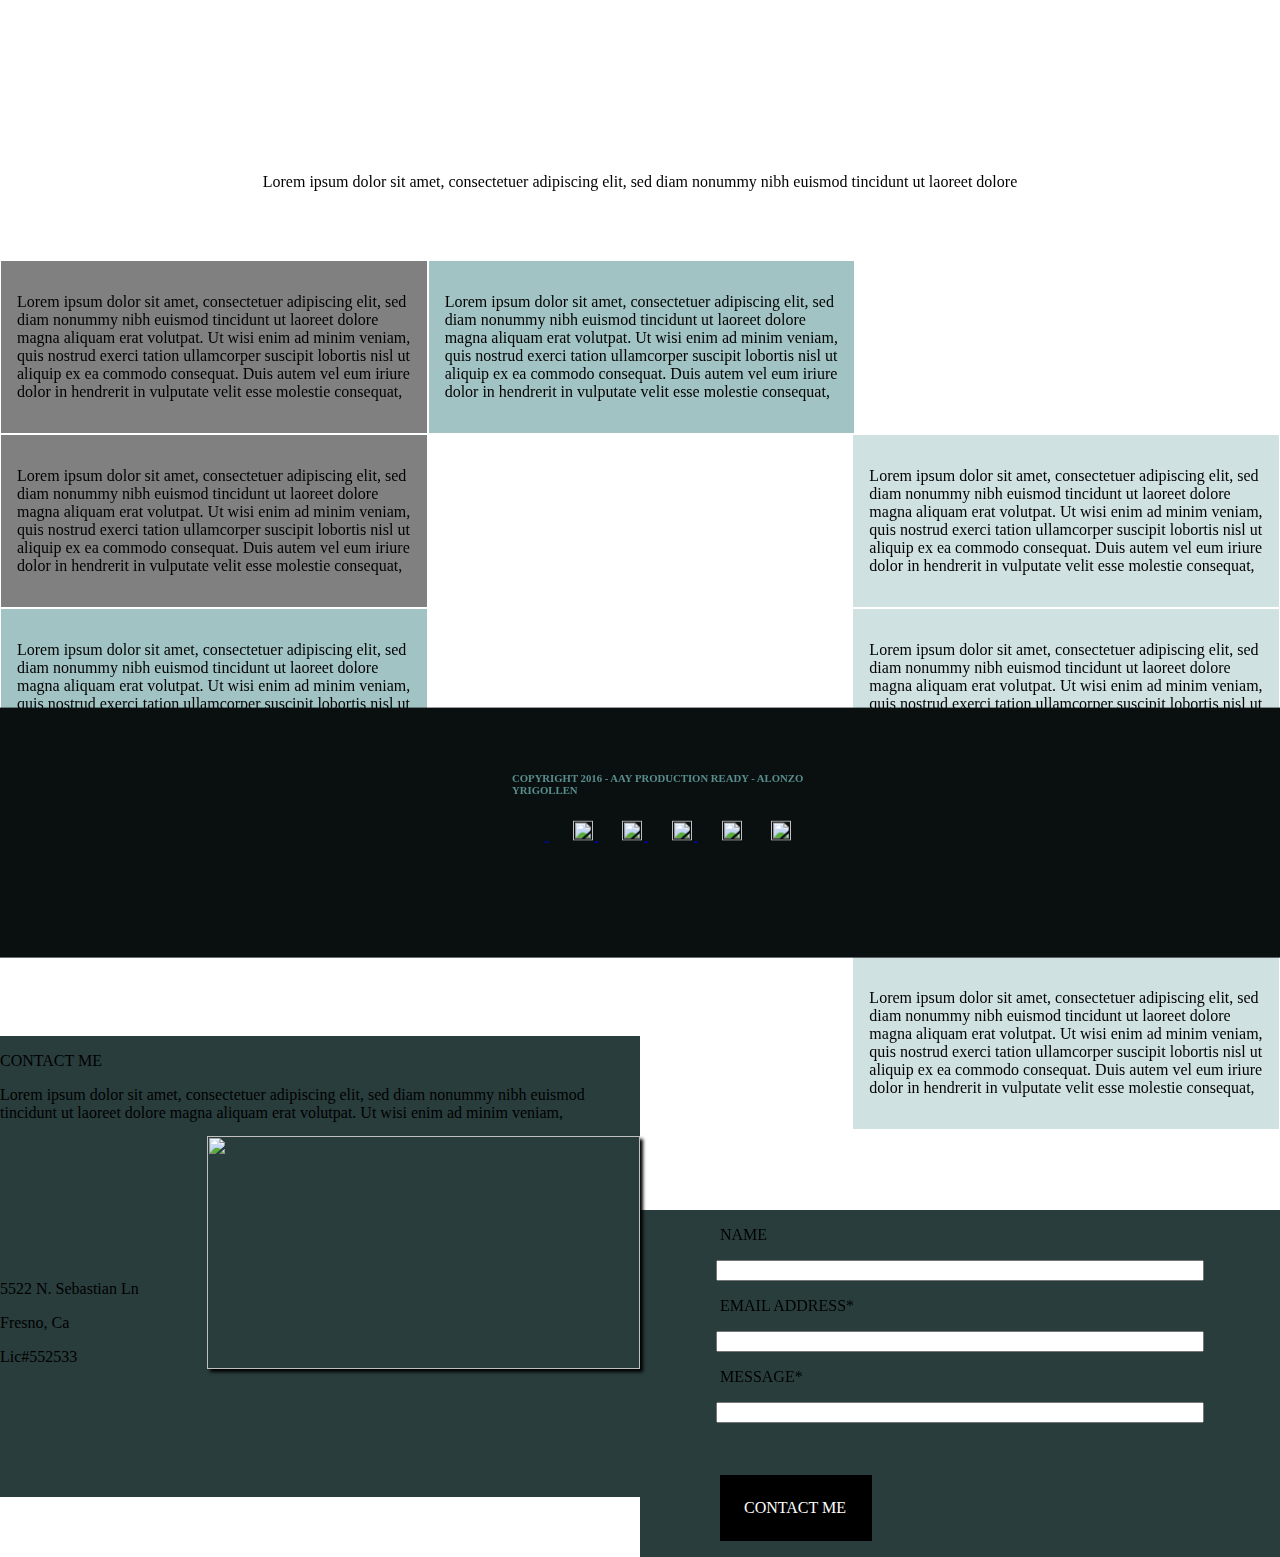
==== commit c2f7266e: "wednesday" ====
--- a/indes.html
+++ b/indes.html
@@ -30,7 +30,6 @@
         </span>
         <span id='menu'>
             <i class="fa fa-bars" aria-hidden="true"></i>
-            
         </span>
     </div>
     
--- a/css/style.css
+++ b/css/style.css
@@ -209,7 +209,7 @@
     
     margin:1px;
     display:inline-block;
-    width:calc(92.43%/3);
+    width:calc(92.26%/3);
     float:left;
     height:auto;
     padding:15px;
@@ -228,17 +228,17 @@
     
     padding:1em;
     float:left;
-    background-color:#ffcccc;
+    background-color:#d0e1e1;
 }
 
 .second{
     padding:1em;
-    background-color:#ff8080;
+    background-color:#a2c3c3;
 }
 
 .third{
     padding:1em;
-    background-color:#ff9999;
+    background-color:gray;
     float:right;
 }
 
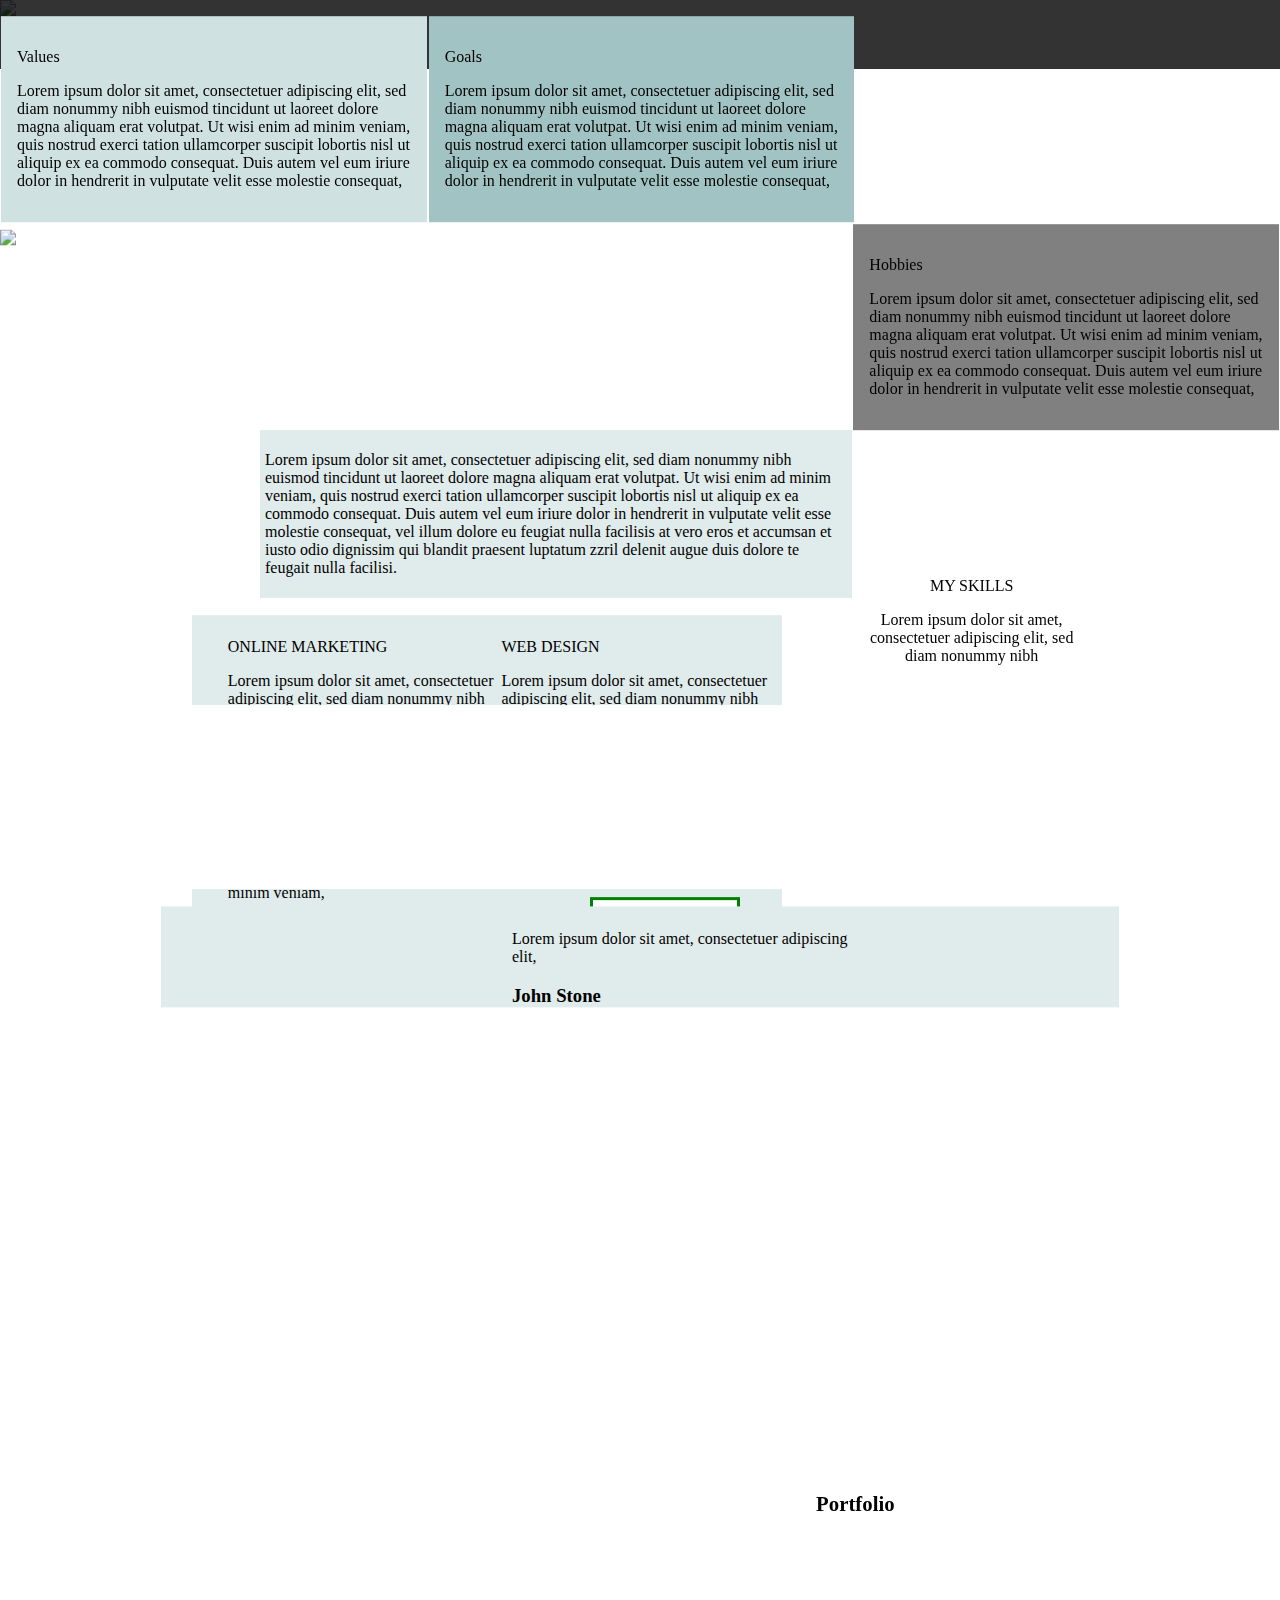
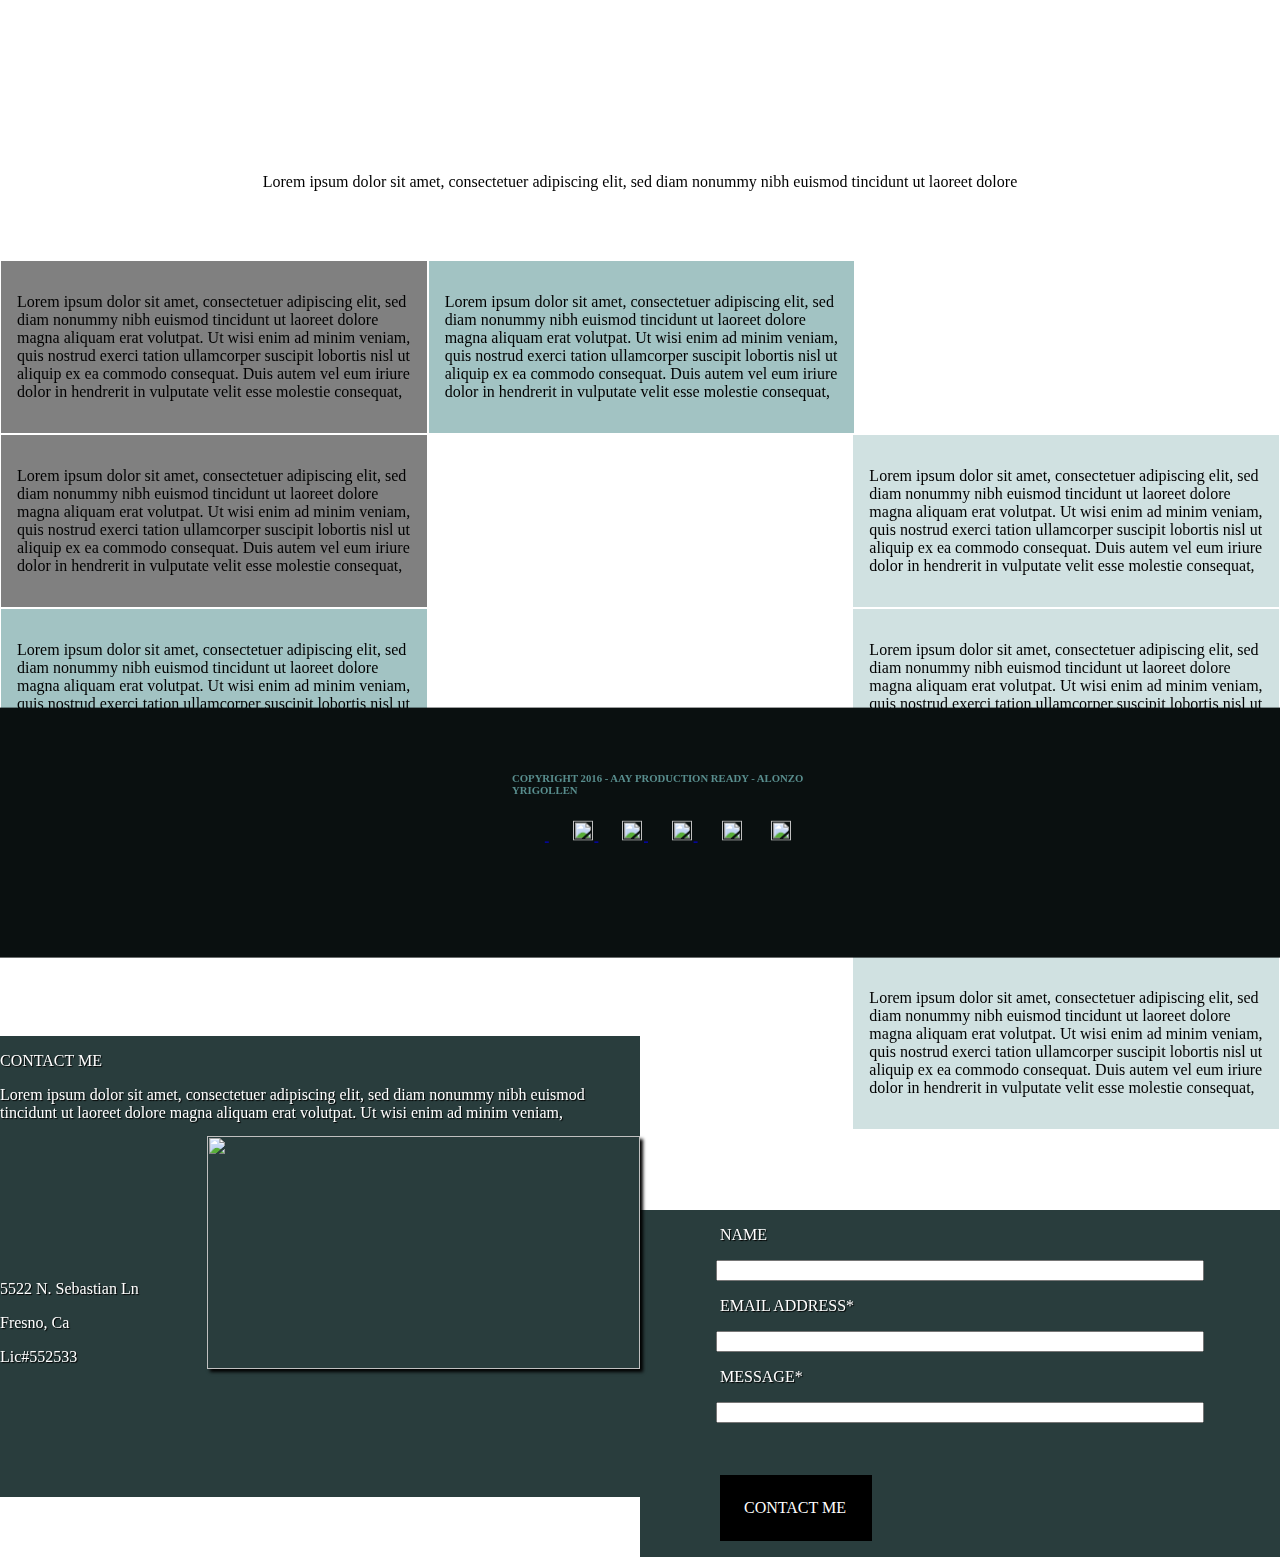
==== commit 71ad4f5e: "wednesday" ====
--- a/indes.html
+++ b/indes.html
@@ -256,6 +256,9 @@
             </p>
             
         </div>
+        
+        <!--***CREATE A PUSH***-->
+        
         <div class='one third portfolio-third'>
             <p>
             </p>
--- a/css/style.css
+++ b/css/style.css
@@ -413,6 +413,8 @@
     
     width:100%;
     display:block;
+    color:#fff;
+    text-shadow:1px 1px 1px #000;
     transform:translateY(5em);
 
 }
